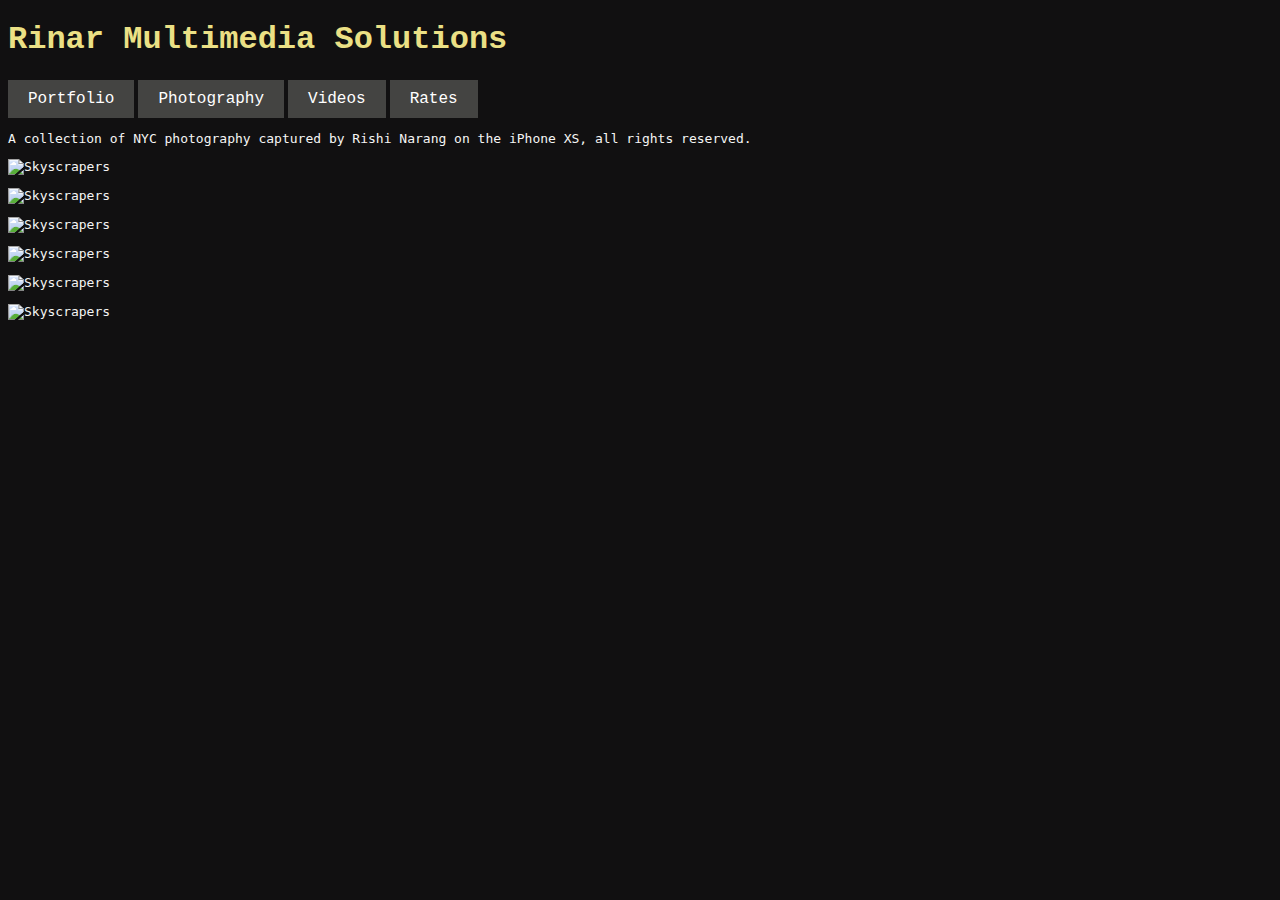
==== photography.html @ 7e69d74f "Add files via upload" ====
<!DOCTYPE html>
<html>
<head>
<title>Rinar Multimedia Solutions</title>
<style>
body {
background-color: rgb(17, 16, 17);
}
        
h1 {
color: rgb(235, 224, 133);
font-family: 'Courier New', Courier, monospace;
margin-right: 40px;
}

p {
color: rgb(245, 245, 244);
font-family:monospace;
margin-right: 20px;
}

a:link, a:visited {
  background-color:rgb(68, 68, 66);
  color: white;
  font-family: 'Courier New', Courier, monospace;
  padding: 10px 20px;
  text-align: center;
  text-decoration: none;
  display: inline-block;
}

a:hover, a:active {
  background-color: rgb(236, 212, 91);
}
</style>
</head>
<body>

<h1><b>Rinar Multimedia Solutions</b></h1>

<a href="index.html">Portfolio</a>
<a href="photography.html">Photography</a>
<a href="videography.html">Videos</a>
<a href="rates.html">Rates</a>

<p>A collection of NYC photography captured by Rishi Narang on the iPhone XS, all rights reserved.</p>
<p><img src="D:\Personal Files\Documents\Rishi's Documents\Education\BMCC\Classes\Multimedia\Website\Rishi Narang Website\Photography\img 1.jpg" alt="Skyscrapers" width="250" height="350"></p>
<p><img src="D:\Personal Files\Documents\Rishi's Documents\Education\BMCC\Classes\Multimedia\Website\Rishi Narang Website\Photography\img 2.jpg" alt="Skyscrapers" width="250" height="350"></p>
<p><img src="D:\Personal Files\Documents\Rishi's Documents\Education\BMCC\Classes\Multimedia\Website\Rishi Narang Website\Photography\img 3.jpg" alt="Skyscrapers" width="250" height="350"></p>
<p><img src="D:\Personal Files\Documents\Rishi's Documents\Education\BMCC\Classes\Multimedia\Website\Rishi Narang Website\Photography\img 4.jpg" alt="Skyscrapers" width="250" height="350"></p>
<p><img src="D:\Personal Files\Documents\Rishi's Documents\Education\BMCC\Classes\Multimedia\Website\Rishi Narang Website\Photography\img 5.jpg" alt="Skyscrapers" width="400" height="300"></p>
<p><img src="D:\Personal Files\Documents\Rishi's Documents\Education\BMCC\Classes\Multimedia\Website\Rishi Narang Website\Photography\img 6.jpg" alt="Skyscrapers" width="400" height="300"></p>
</body>
</html>
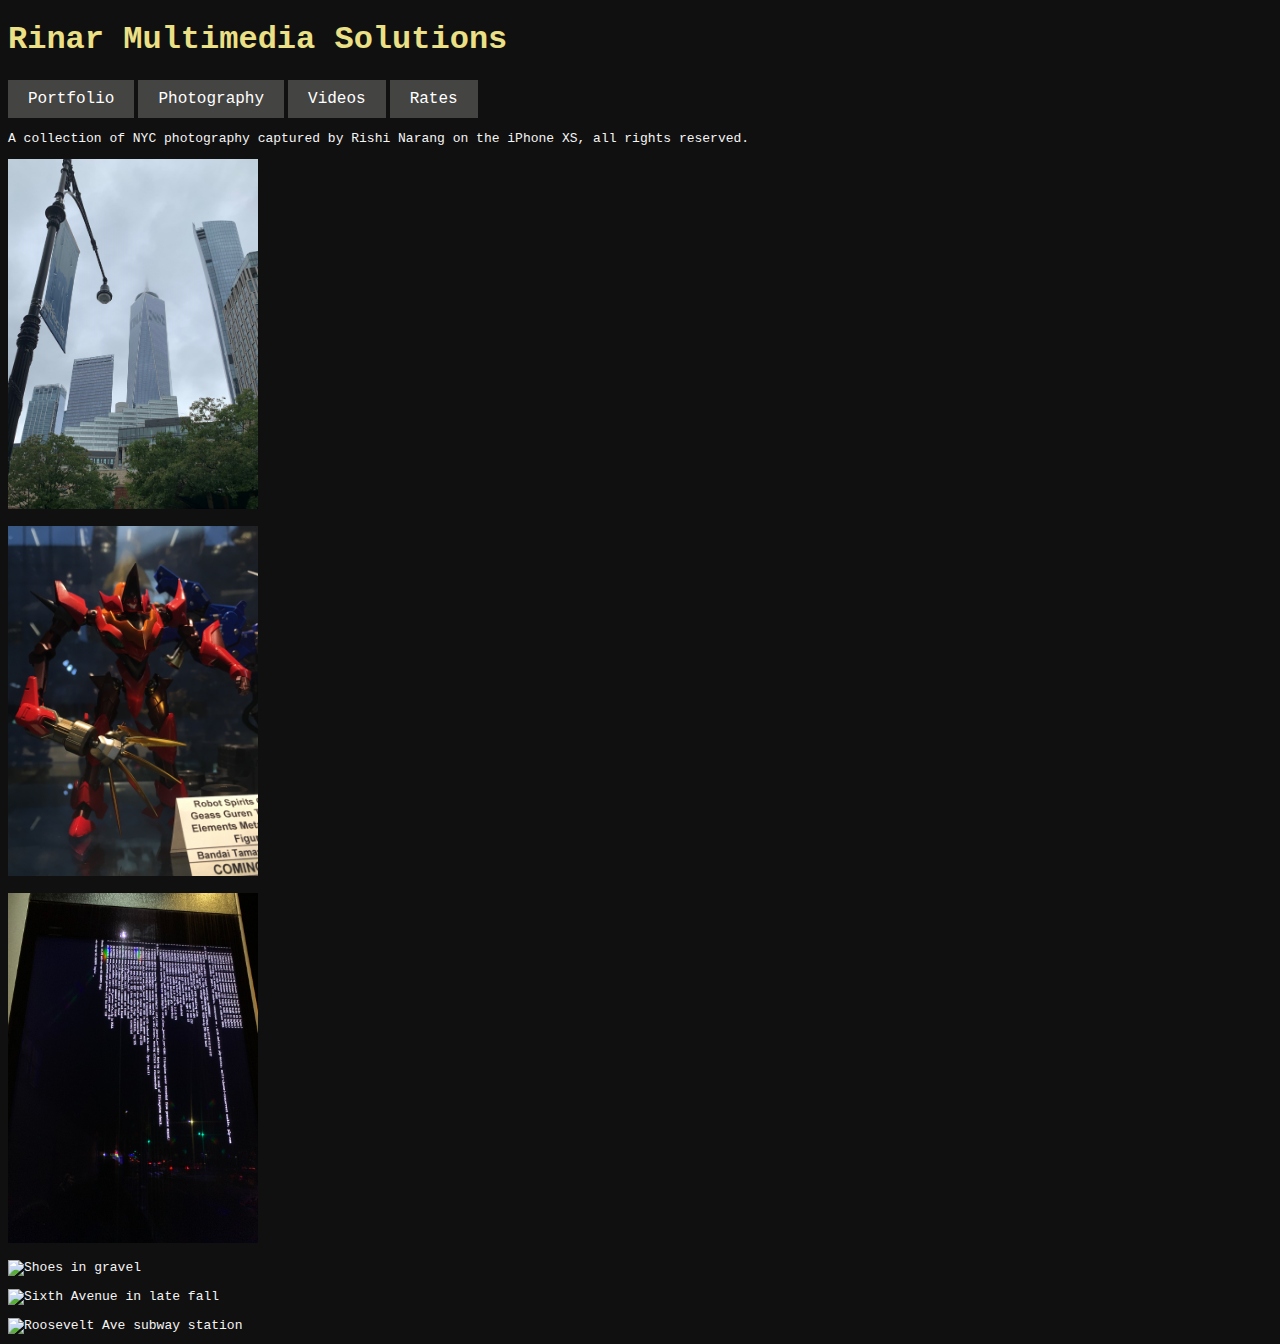
==== commit b0fa8b48: "Update photography.html" ====
--- a/photography.html
+++ b/photography.html
@@ -44,11 +44,11 @@
 <a href="rates.html">Rates</a>
 
 <p>A collection of NYC photography captured by Rishi Narang on the iPhone XS, all rights reserved.</p>
-<p><img src="D:\Personal Files\Documents\Rishi's Documents\Education\BMCC\Classes\Multimedia\Website\Rishi Narang Website\Photography\img 1.jpg" alt="Skyscrapers" width="250" height="350"></p>
-<p><img src="D:\Personal Files\Documents\Rishi's Documents\Education\BMCC\Classes\Multimedia\Website\Rishi Narang Website\Photography\img 2.jpg" alt="Skyscrapers" width="250" height="350"></p>
-<p><img src="D:\Personal Files\Documents\Rishi's Documents\Education\BMCC\Classes\Multimedia\Website\Rishi Narang Website\Photography\img 3.jpg" alt="Skyscrapers" width="250" height="350"></p>
-<p><img src="D:\Personal Files\Documents\Rishi's Documents\Education\BMCC\Classes\Multimedia\Website\Rishi Narang Website\Photography\img 4.jpg" alt="Skyscrapers" width="250" height="350"></p>
-<p><img src="D:\Personal Files\Documents\Rishi's Documents\Education\BMCC\Classes\Multimedia\Website\Rishi Narang Website\Photography\img 5.jpg" alt="Skyscrapers" width="400" height="300"></p>
-<p><img src="D:\Personal Files\Documents\Rishi's Documents\Education\BMCC\Classes\Multimedia\Website\Rishi Narang Website\Photography\img 6.jpg" alt="Skyscrapers" width="400" height="300"></p>
+<p><img src="Rishi Narang Website/Photography/img 1.jpg" alt="WTC from BMCC" width="250" height="350"></p>
+<p><img src="Rishi Narang Website/Photography/img 2.jpg" alt="Code Geass Action Figure" width="250" height="350"></p>
+<p><img src="Rishi Narang Website/Photography/img 3.jpg" alt="Error screen on MTA Info Board" width="250" height="350"></p>
+<p><img src="Rishi Narang Website/Photography/img 4.jpg" alt="Shoes in gravel" width="250" height="350"></p>
+<p><img src="Rishi Narang Website/Photography/img 5.jpg" alt="Sixth Avenue in late fall" width="400" height="300"></p>
+<p><img src="Rishi Narang Website/Photography/img 6.jpg" alt="Roosevelt Ave subway station" width="400" height="300"></p>
 </body>
-</html>+</html>
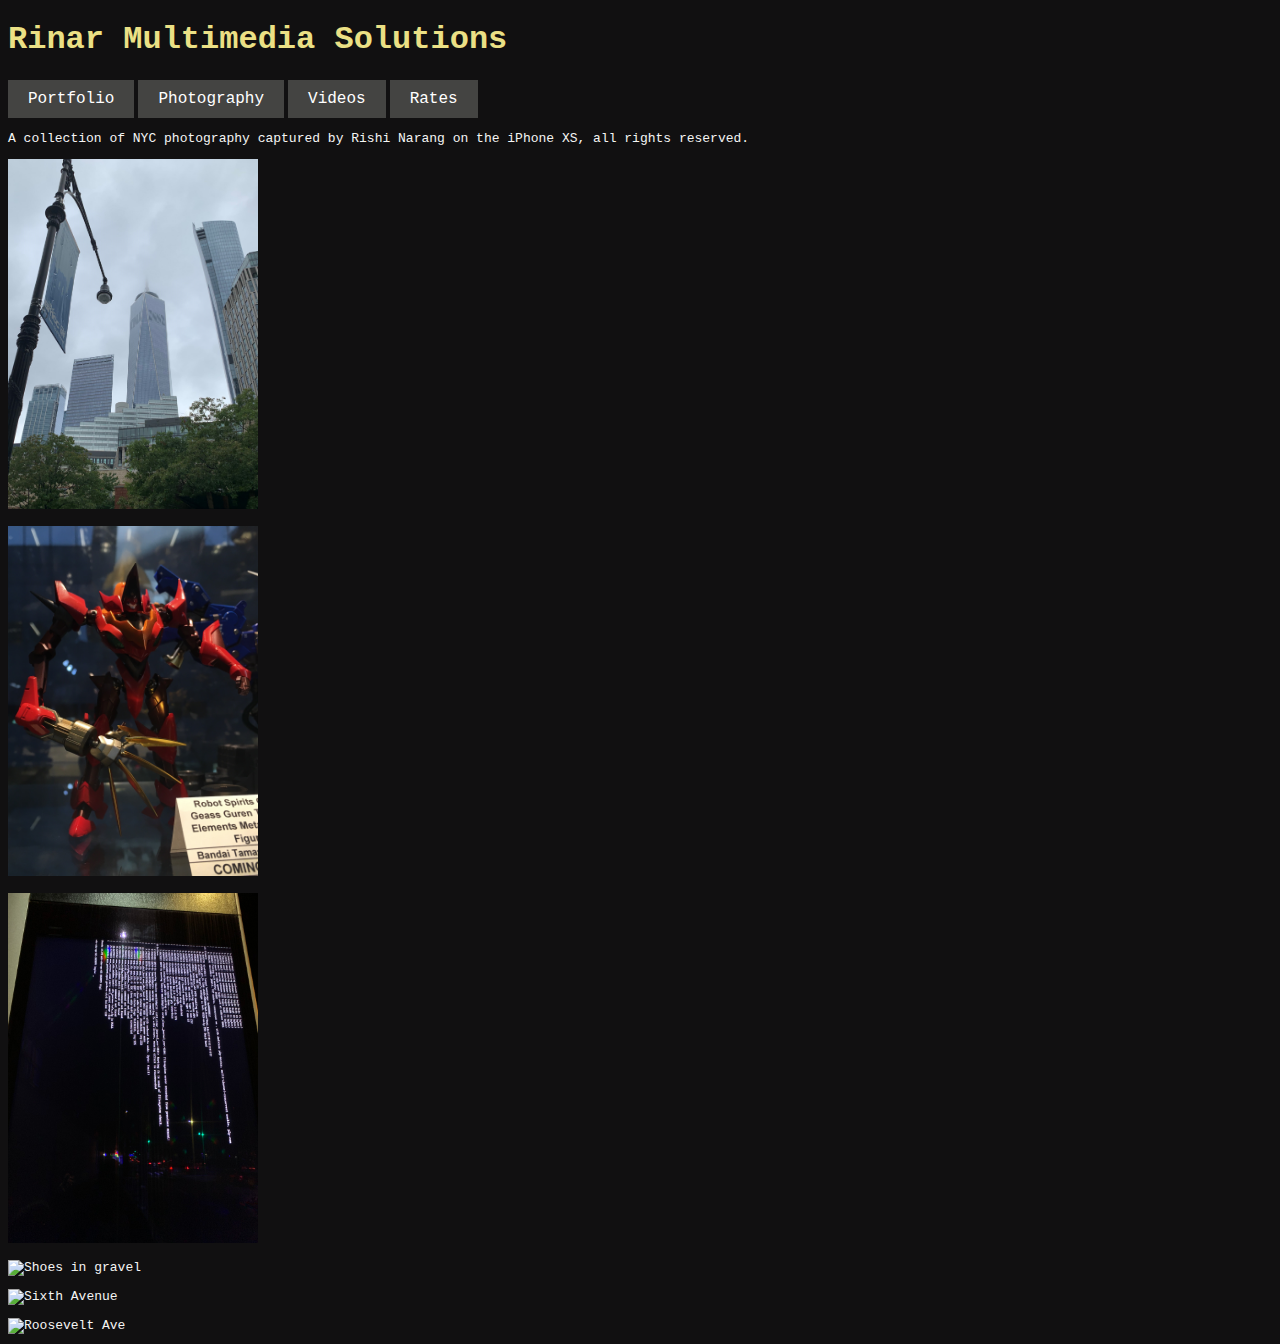
==== commit 113190c0: "Update photography.html" ====
--- a/photography.html
+++ b/photography.html
@@ -48,7 +48,7 @@
 <p><img src="Rishi Narang Website/Photography/img 2.jpg" alt="Code Geass Action Figure" width="250" height="350"></p>
 <p><img src="Rishi Narang Website/Photography/img 3.jpg" alt="Error screen on MTA Info Board" width="250" height="350"></p>
 <p><img src="Rishi Narang Website/Photography/img 4.jpg" alt="Shoes in gravel" width="250" height="350"></p>
-<p><img src="Rishi Narang Website/Photography/img 5.jpg" alt="Sixth Avenue in late fall" width="400" height="300"></p>
-<p><img src="Rishi Narang Website/Photography/img 6.jpg" alt="Roosevelt Ave subway station" width="400" height="300"></p>
+<p><img src="Rishi Narang Website/Photography/img 5.jpg" alt="Sixth Avenue" width="400" height="300"></p>
+<p><img src="Rishi Narang Website/Photography/img 6.jpg" alt="Roosevelt Ave" width="400" height="300"></p>
 </body>
 </html>
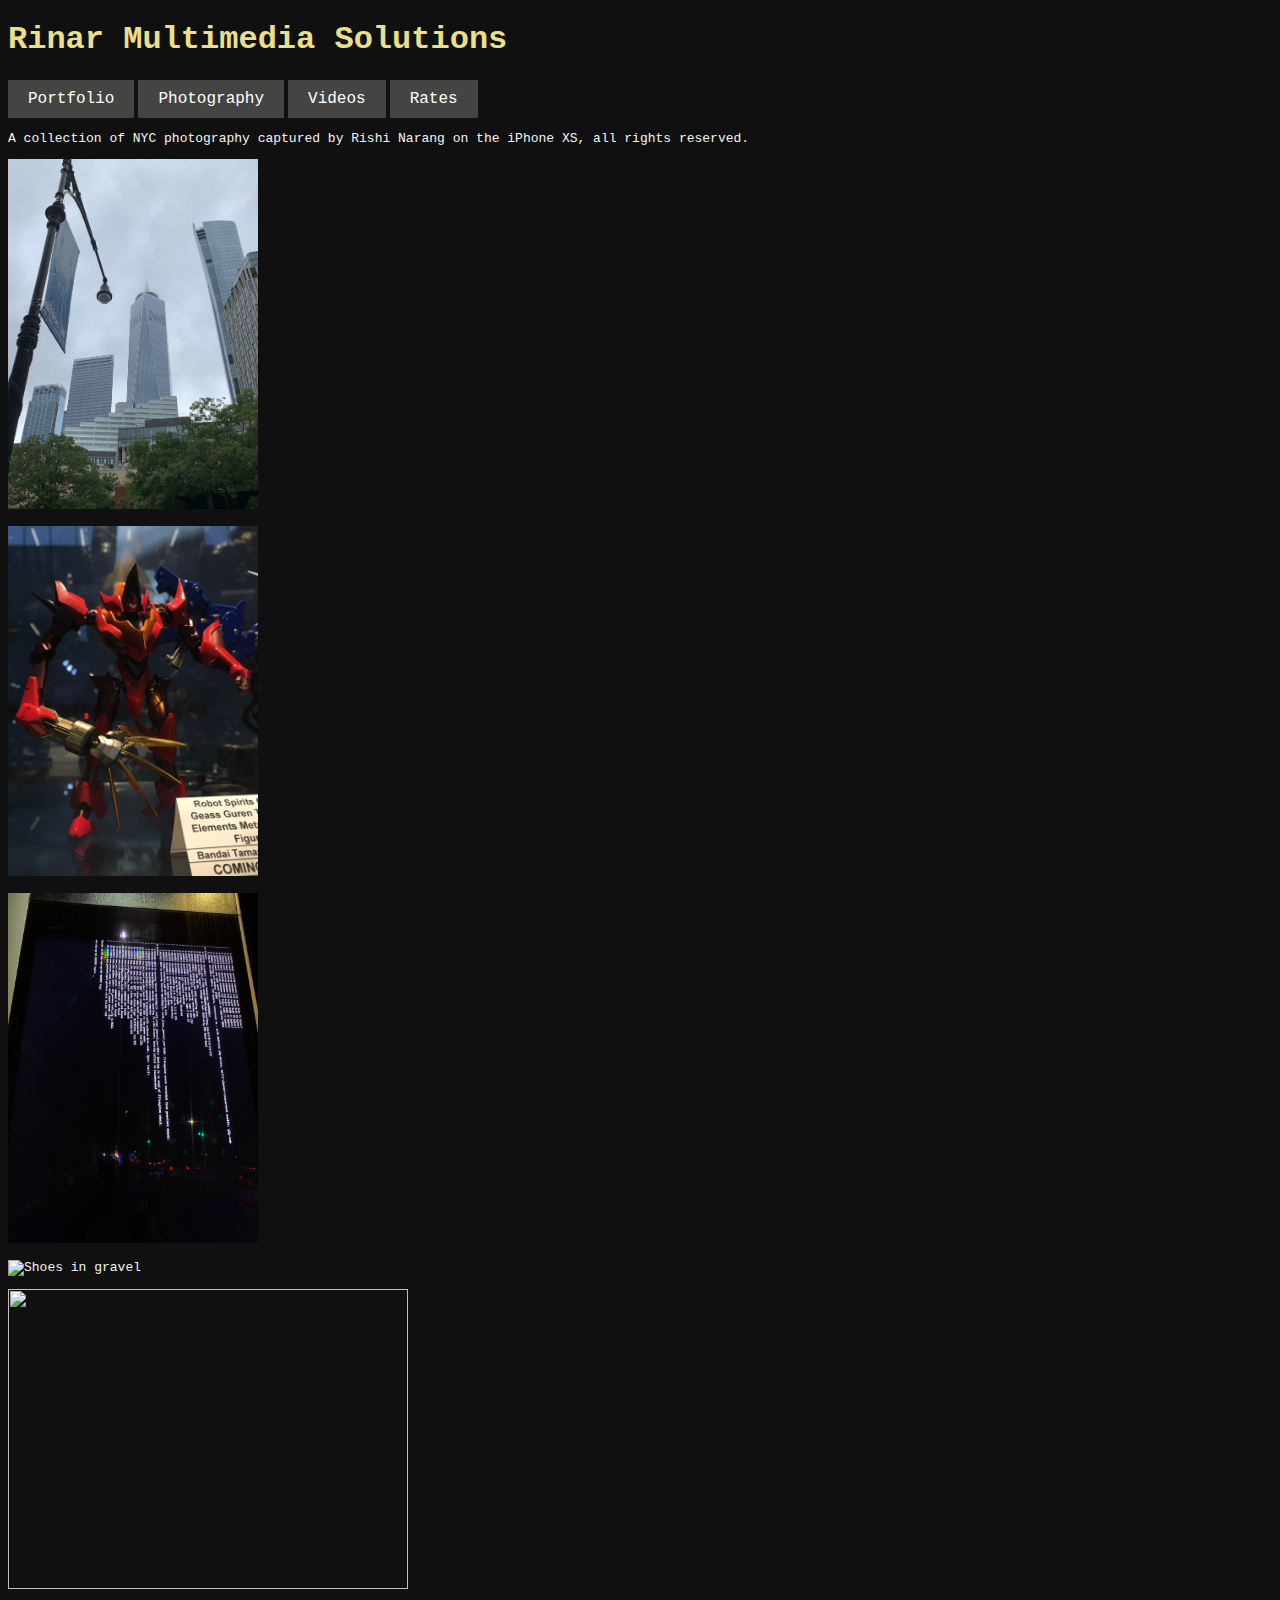
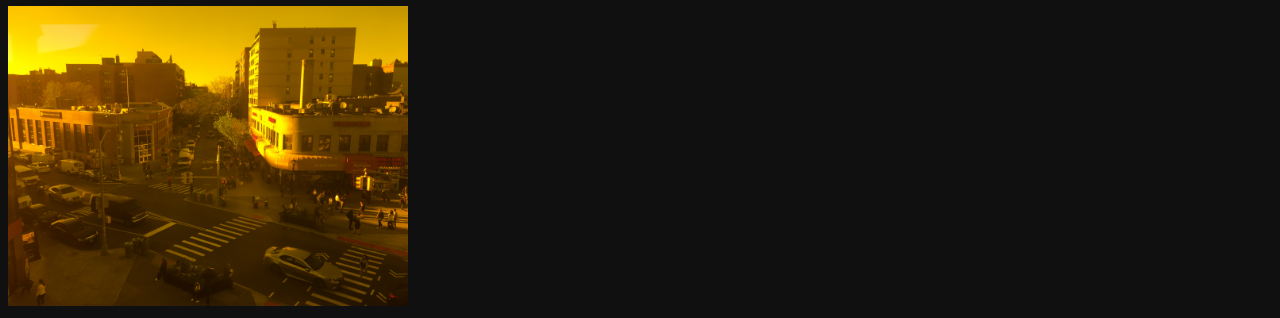
==== commit 19fda4cd: "Update photography.html" ====
--- a/photography.html
+++ b/photography.html
@@ -48,7 +48,7 @@
 <p><img src="Rishi Narang Website/Photography/img 2.jpg" alt="Code Geass Action Figure" width="250" height="350"></p>
 <p><img src="Rishi Narang Website/Photography/img 3.jpg" alt="Error screen on MTA Info Board" width="250" height="350"></p>
 <p><img src="Rishi Narang Website/Photography/img 4.jpg" alt="Shoes in gravel" width="250" height="350"></p>
-<p><img src="Rishi Narang Website/Photography/img 5.jpg" alt="Sixth Avenue" width="400" height="300"></p>
-<p><img src="Rishi Narang Website/Photography/img 6.jpg" alt="Roosevelt Ave" width="400" height="300"></p>
+<p><img src="Rishi Narang Website/Photography/img 5.JPG alt="Sixth Avenue" width="400" height="300"></p>
+<p><img src="Rishi Narang Website/Photography/img 6.JPG" alt="Roosevelt Ave" width="400" height="300"></p>
 </body>
 </html>
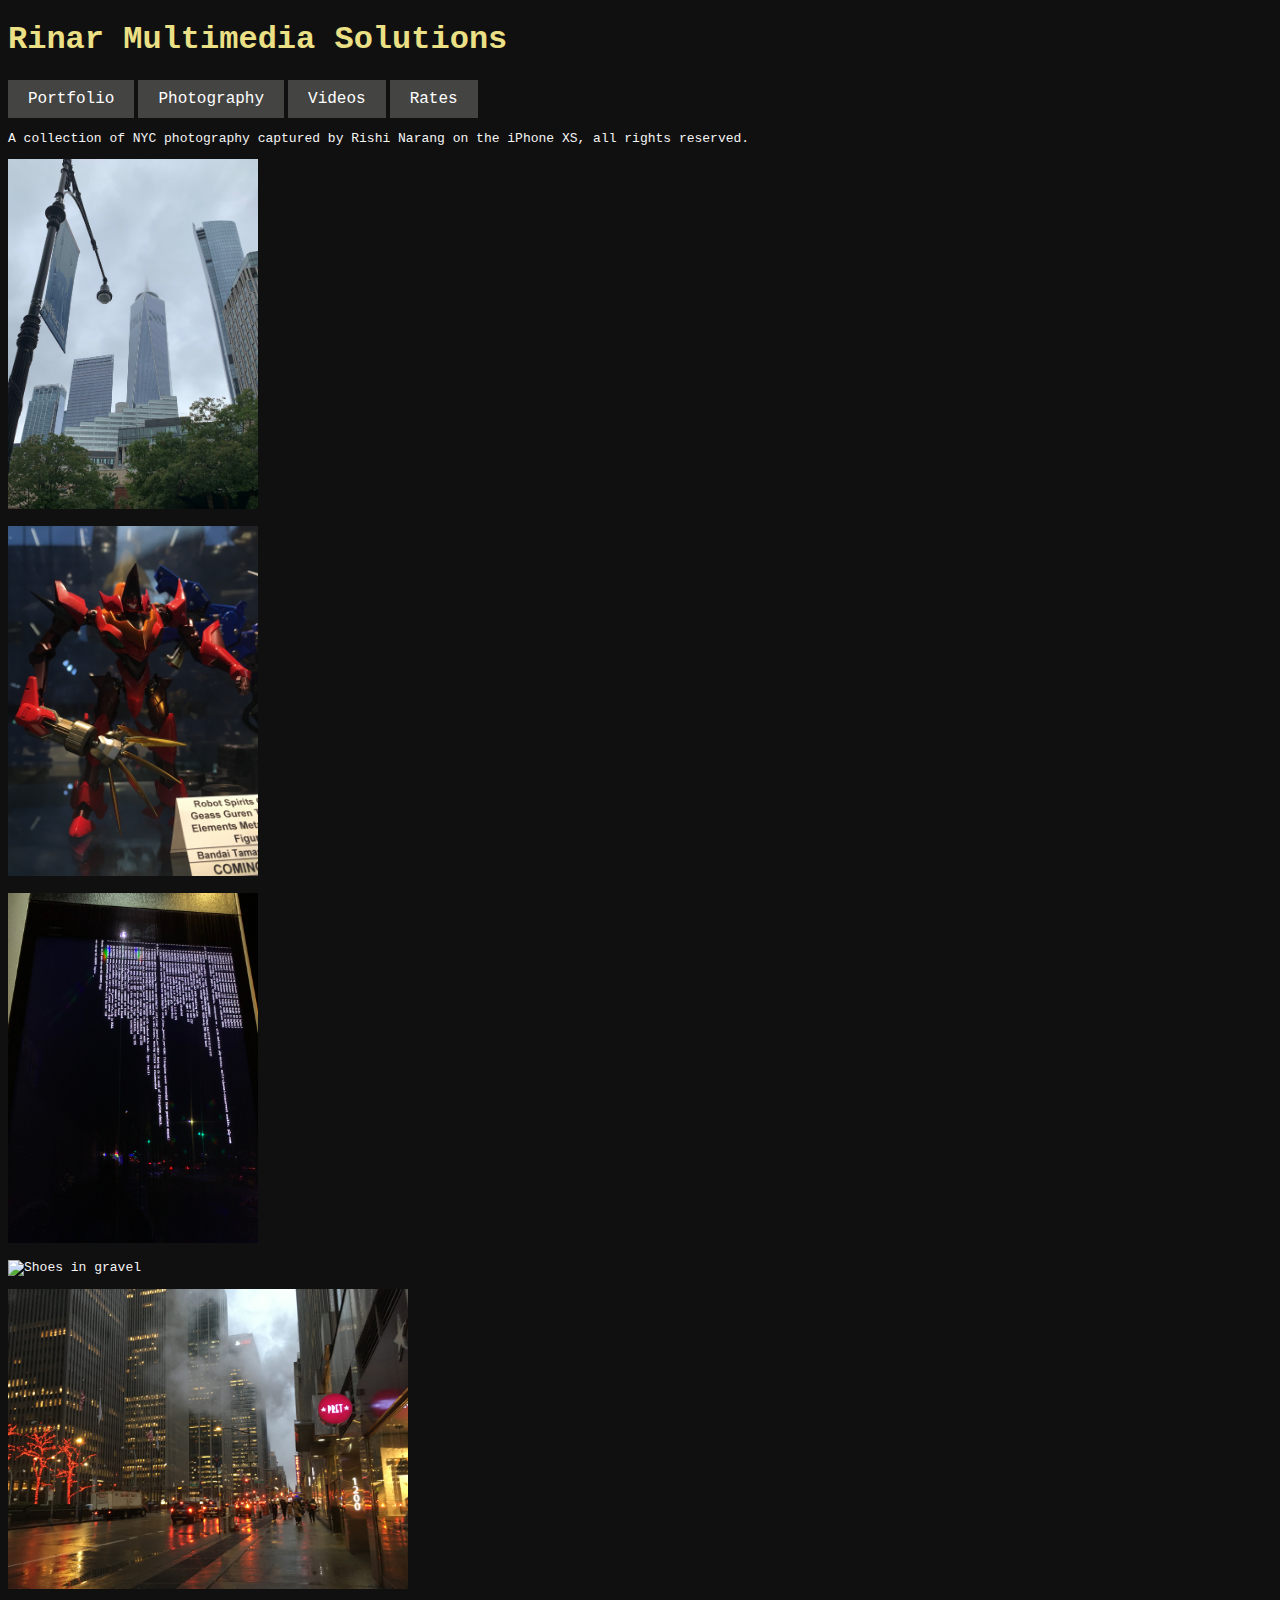
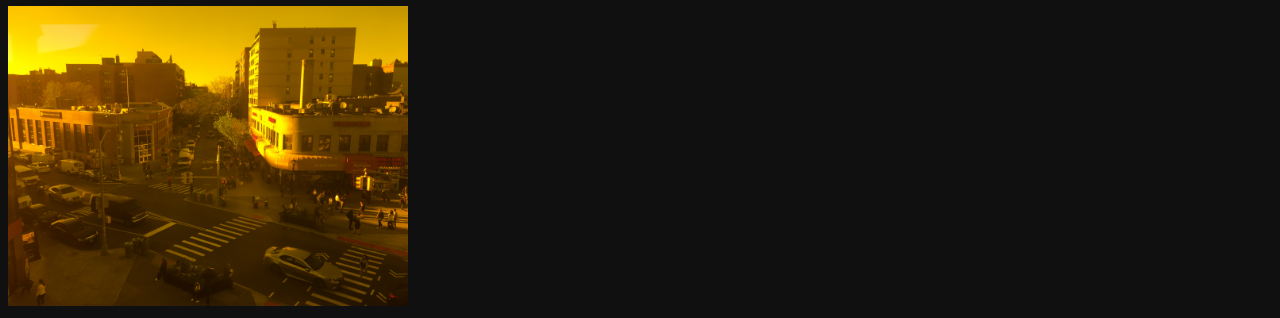
==== commit ecdab274: "Update photography.html" ====
--- a/photography.html
+++ b/photography.html
@@ -48,7 +48,7 @@
 <p><img src="Rishi Narang Website/Photography/img 2.jpg" alt="Code Geass Action Figure" width="250" height="350"></p>
 <p><img src="Rishi Narang Website/Photography/img 3.jpg" alt="Error screen on MTA Info Board" width="250" height="350"></p>
 <p><img src="Rishi Narang Website/Photography/img 4.jpg" alt="Shoes in gravel" width="250" height="350"></p>
-<p><img src="Rishi Narang Website/Photography/img 5.JPG alt="Sixth Avenue" width="400" height="300"></p>
+<p><img src="Rishi Narang Website/Photography/img 5.JPG" alt="Sixth Avenue" width="400" height="300"></p>
 <p><img src="Rishi Narang Website/Photography/img 6.JPG" alt="Roosevelt Ave" width="400" height="300"></p>
 </body>
 </html>
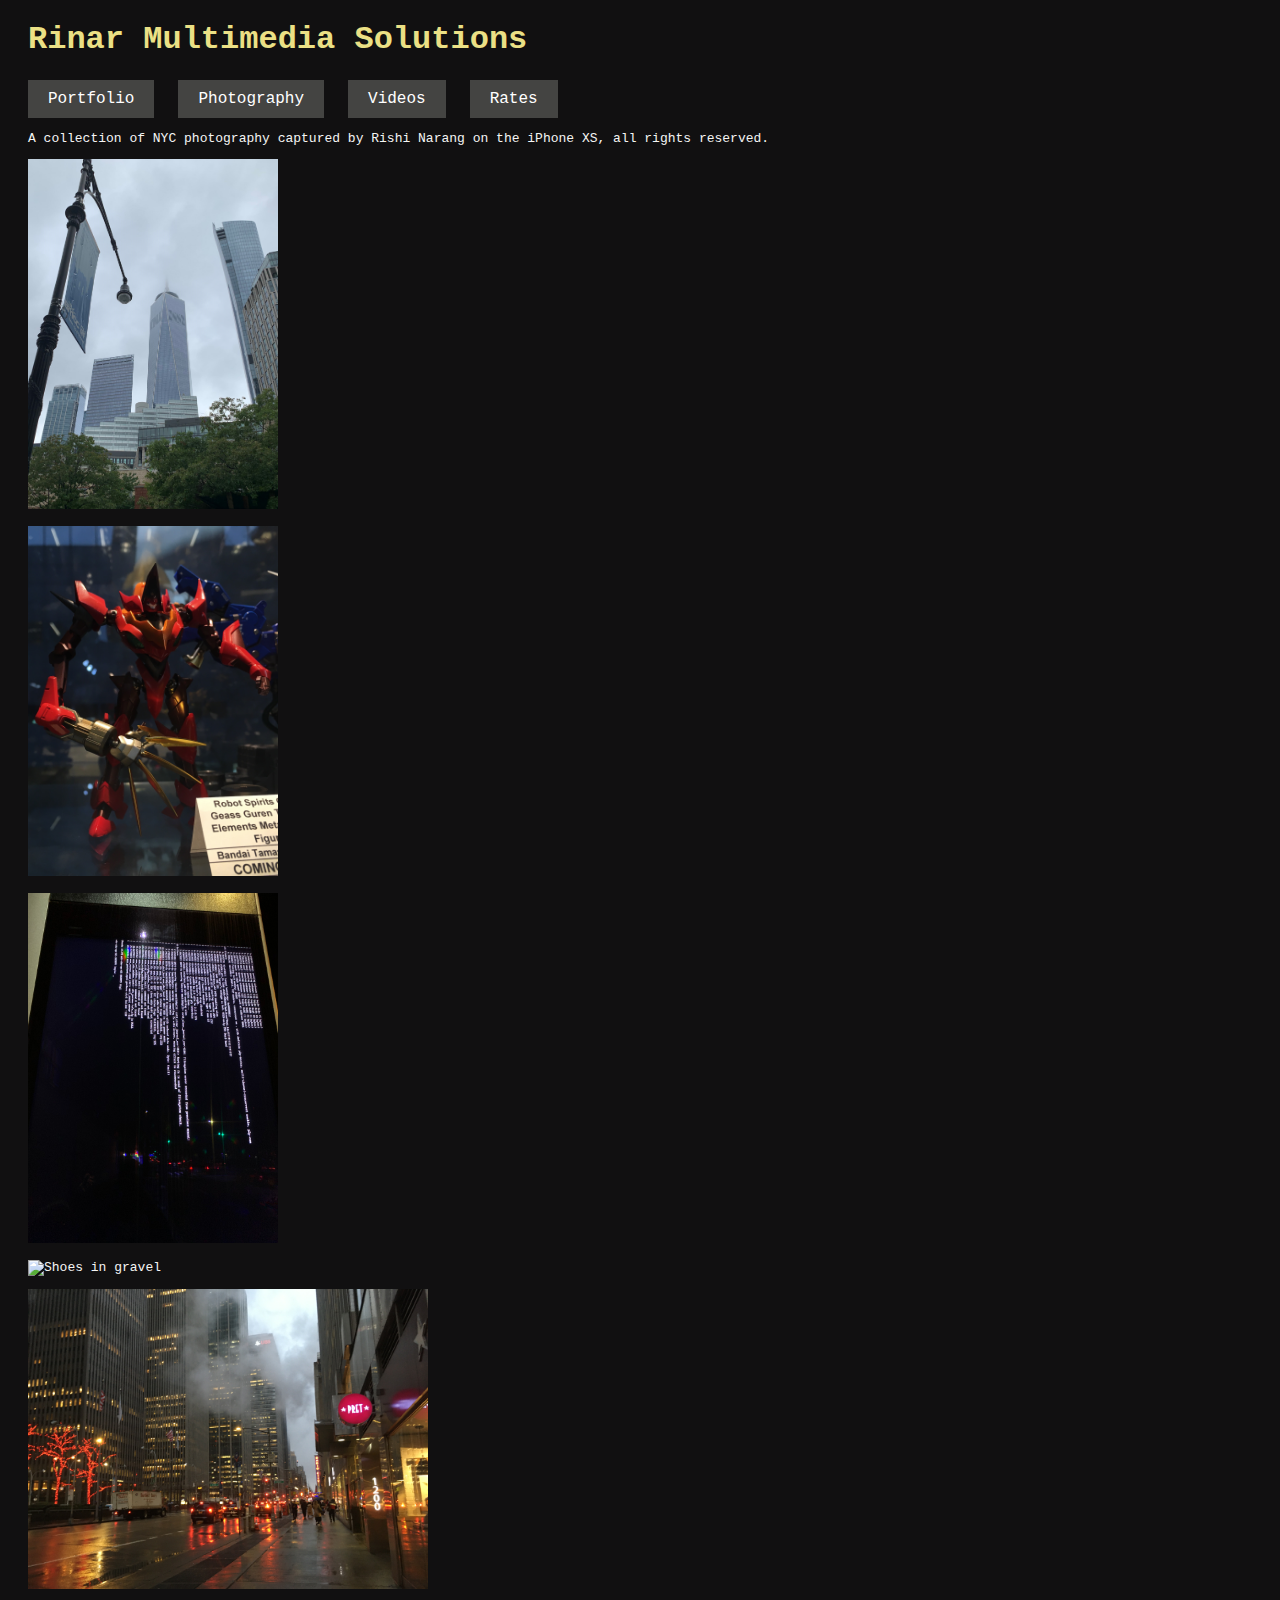
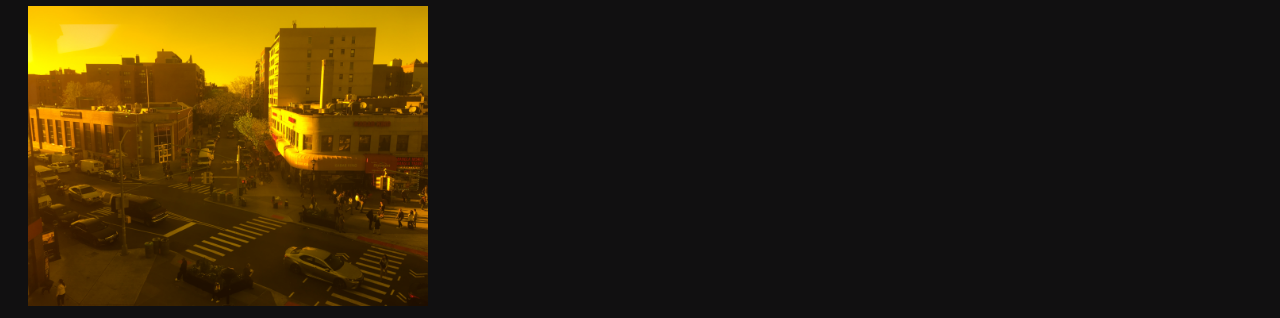
==== commit 98ca3ebc: "Add files via upload" ====
--- a/photography.html
+++ b/photography.html
@@ -2,37 +2,9 @@
 <html>
 <head>
 <title>Rinar Multimedia Solutions</title>
-<style>
-body {
-background-color: rgb(17, 16, 17);
-}
-        
-h1 {
-color: rgb(235, 224, 133);
-font-family: 'Courier New', Courier, monospace;
-margin-right: 40px;
-}
-
-p {
-color: rgb(245, 245, 244);
-font-family:monospace;
-margin-right: 20px;
-}
-
-a:link, a:visited {
-  background-color:rgb(68, 68, 66);
-  color: white;
-  font-family: 'Courier New', Courier, monospace;
-  padding: 10px 20px;
-  text-align: center;
-  text-decoration: none;
-  display: inline-block;
-}
-
-a:hover, a:active {
-  background-color: rgb(236, 212, 91);
-}
-</style>
+<link href= "styles.css" rel="stylesheet" type="text/css"/>
+</head>
+<body>
 </head>
 <body>
 
--- a/styles.css
+++ b/styles.css
@@ -0,0 +1,30 @@
+body {
+    background-color: rgb(17, 16, 17);
+    }
+            
+    h1 {
+    color: rgb(235, 224, 133);
+    font-family: 'Courier New', Courier, monospace;
+    margin-left: 20px;
+    }
+    
+    p {
+    color: rgb(245, 245, 244);
+    font-family:monospace;
+    margin-left: 20px;
+    }
+    
+    a:link, a:visited {
+      background-color:rgb(68, 68, 66);
+      color: white;
+      font-family: 'Courier New', Courier, monospace;
+      margin-left: 20px;
+      padding: 10px 20px;
+      text-align: center;
+      text-decoration: none;
+      display: inline-block;
+    }
+    
+    a:hover, a:active {
+      background-color: rgb(236, 212, 91);
+    }